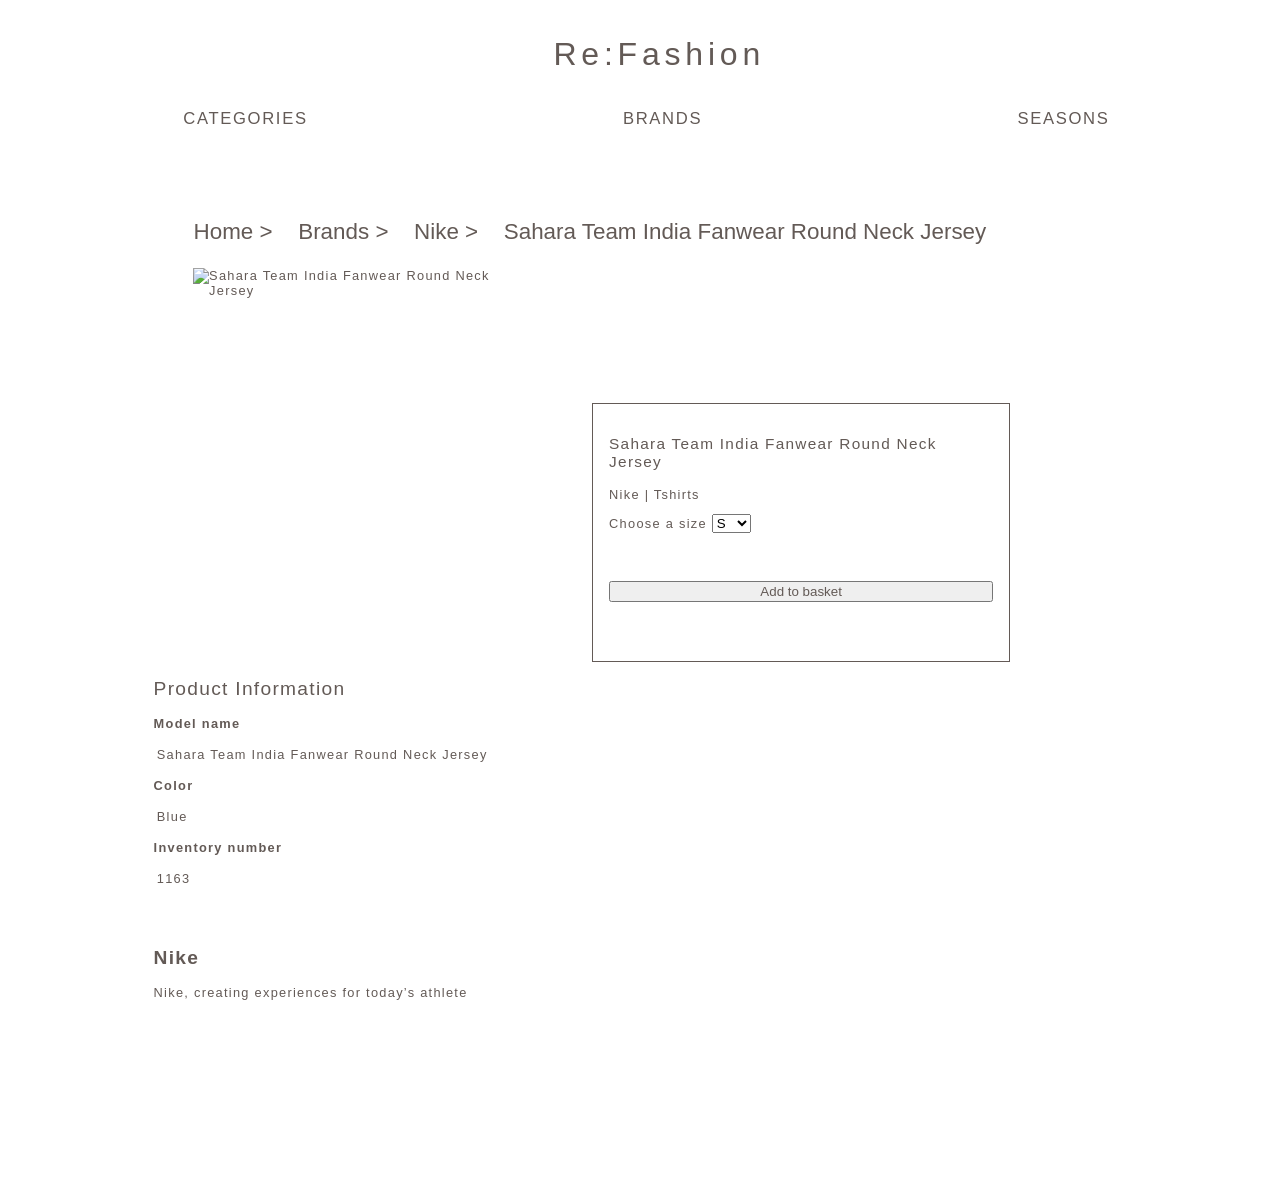
==== product.html @ 5f1928b3 "W mornin code" ====
<!DOCTYPE html>
<html lang="en">
  <head>
    <meta charset="UTF-8" />
    <meta name="viewport" content="width=device-width, initial-scale=1.0" />
    <title>Some Product</title>
    <link rel="stylesheet" href="css/base.css" />
    <link rel="stylesheet" href="css/style.css" />
  </head>
  <body class="product">
    <header class="mainNav">
      <h1>Re:Fashion</h1>
      <nav>
        <a href="#">Categories</a>
        <a href="category.html">Brands</a>
        <a href="#">Seasons</a>
      </nav>
    </header>
    <main>
      <ol class="breadcrumbs">
        <li><a href="index.html">Home > </a></li>
        <li><a href="category.html">Brands > </a></li>
        <li><a href="productlist.html">Nike > </a></li>
        <li><a href="#"> Sahara Team India Fanwear Round Neck Jersey</a></li>
      </ol>
      <div class="grid">
        <img
          src="https://kea-alt-del.dk/t7/images/webp/1000/1163.webp"
          alt="Sahara Team India Fanwear Round Neck Jersey"
        />
        <section class="purchaseBox">
          <h3>Sahara Team India Fanwear Round Neck Jersey</h3>
          <p>Nike | Tshirts</p>
          <form>
            <label
              >Choose a size
              <select name="size">
                <option>S</option>
                <option>M</option>
                <option>L</option>
                <option>XL</option>
              </select>
            </label>
            <button>Add to basket</button>
          </form>
        </section>
      </div>
      <section class="info">
        <h2>Product Information</h2>
        <dl>
          <dt>Model name</dt>
          <dd>Sahara Team India Fanwear Round Neck Jersey</dd>
          <dt>Color</dt>
          <dd>Blue</dd>
          <dt>Inventory number</dt>
          <dd>1163</dd>
        </dl>
        <h1>Nike</h1>
        <p>Nike, creating experiences for today’s athlete</p>
      </section>
    </main>
  </body>
</html>
---- css/base.css ----
body {
  margin: 0;
}

html {
  scroll-behavior: smooth;
}

.mainNav {
  font-family: neue-haas-grotesk-display, sans-serif;
  font-weight: 300;
  font-style: normal;
  letter-spacing: 0.1em;
  text-decoration: none;
  font-size: 1.3vw;
  color: #635a56;
  margin-left: 3vw;
}

.mainNav h1 {
  font-weight: 500;
  font-style: normal;
  letter-spacing: 0.15em;
  line-height: 5.2vw;
  text-decoration: none;
  font-size: 2.5vw;
  color: #635a56;
  display: block;
  text-align: center;
}

.mainNav nav {
  display: flex;
  flex-direction: row;
  justify-content: space-around;
}

.mainNav a {
  text-decoration: none;
  text-transform: uppercase;
  margin-right: 2vw;
  color: #635a56;
}

main {
  margin-left: 12vw;
  margin-top: 10vh;
  margin-bottom: 20vh;
}

main ol {
  list-style: none;
  display: flex;
  flex-wrap: wrap;
  gap: 2vw;
  font-size: 1.4rem;
}

main a {
  text-sdecoration: none;
  color: #635a56;
  font-family: neue-haas-grotesk-display, sans-serif;
  font-weight: 300;
  font-style: normal;
  letter-spacing: 0em;
}

.breadcrumbs a {
  text-decoration: none;
  color: #635a56;
  font-family: neue-haas-grotesk-display, sans-serif;
  font-weight: 300;
  font-style: normal;
  letter-spacing: 0em;
}

.purchaseBox {
  display: block;
  width: 30vw;
  height: 25vh;
  border: #635a56;
  border-width: 1px;
  border-style: solid;
  padding: 1rem;
  margin-top: 15vh;
  font-family: neue-haas-grotesk-display, sans-serif;
  font-weight: 300;
  font-style: normal;
  color: #635a56;
}
.info {
  font-family: neue-haas-grotesk-display, sans-serif;
  font-weight: 300;
  color: #635a56;
}

.purchaseBox form label {
  gap: 1rem;
}
.purchaseBox button {
  display: block;
  margin-top: 3rem;
  width: 100%;
  color: #635a56;
}

img {
  width: 25vw;
}

.grid {
  display: flex;
  width: 70vw;
  flex-direction: row;
  justify-content: space-around;
}

dt {
  font-weight: 600;
}

dd {
  padding: 1rem;
  margin-left: -1vw;
}

.info h1 {
  margin-top: 5vh;
}

.grid2 {
  display: grid;
  grid-template-columns: 1fr 1fr;
  grid-template-rows: auto;
}

.grid2 a {
  display: inline-block;
  border-style: solid;
  border-width: 1px;
  width: 30vw;
  padding: 7vh;
  text-decoration: none;
  text-align: center;
  font-size: 1.5vw;
}
---- css/style.css ----
.grid1 {
  display: grid;
  grid-template-columns: 1fr 1fr 1fr;
  grid-row-gap: 6vh;
}

main h2 {
  font-weight: 300;
  font-style: normal;
  font-size: 1.5vw;
  color: #635a56;
  display: block;
}

main h3 {
  font-weight: 400;
  font-style: normal;
  font-size: 1.2vw;
  color: #635a56;
  display: block;
}

main {
  font-family: neue-haas-grotesk-display, sans-serif;
  font-weight: 300;
  font-style: normal;
  letter-spacing: 0.1em;
  text-decoration: none;
  font-size: 1vw;
  color: #635a56;
}

.productlist article {
  display: flex;
  flex-direction: column;
}
.productlist article.soldOut img {
  opacity: 0.5;
}
.productlist article.soldOut::before {
  content: "Sold Out";
  position: absolute;
  background: var(--color);
  color: var(--background-color);
  padding: 1rem;
}
.productlist article .discounted,
.productlist article .price span {
  display: none;
}
.productlist article.onSale .discounted {
  display: flex;
  justify-content: space-around;
  width: 15vw;
  position: relative;
  margin-top: -6vh;
  margin-left: 10vw;
}

.productlist article.onSale .price span {
  display: initial;
}

.productlist article {
  margin-bottom: 1rem;
}
.discounted p:last-child {
  background: #635a56;
  color: #fff;
  padding: 0.5rem;
  margin-top: 1vh;
}

main a {
  margin-top: 4vh;
  text-decoration: underline;
}

.smallProduct img {
  width: 20vw;
}
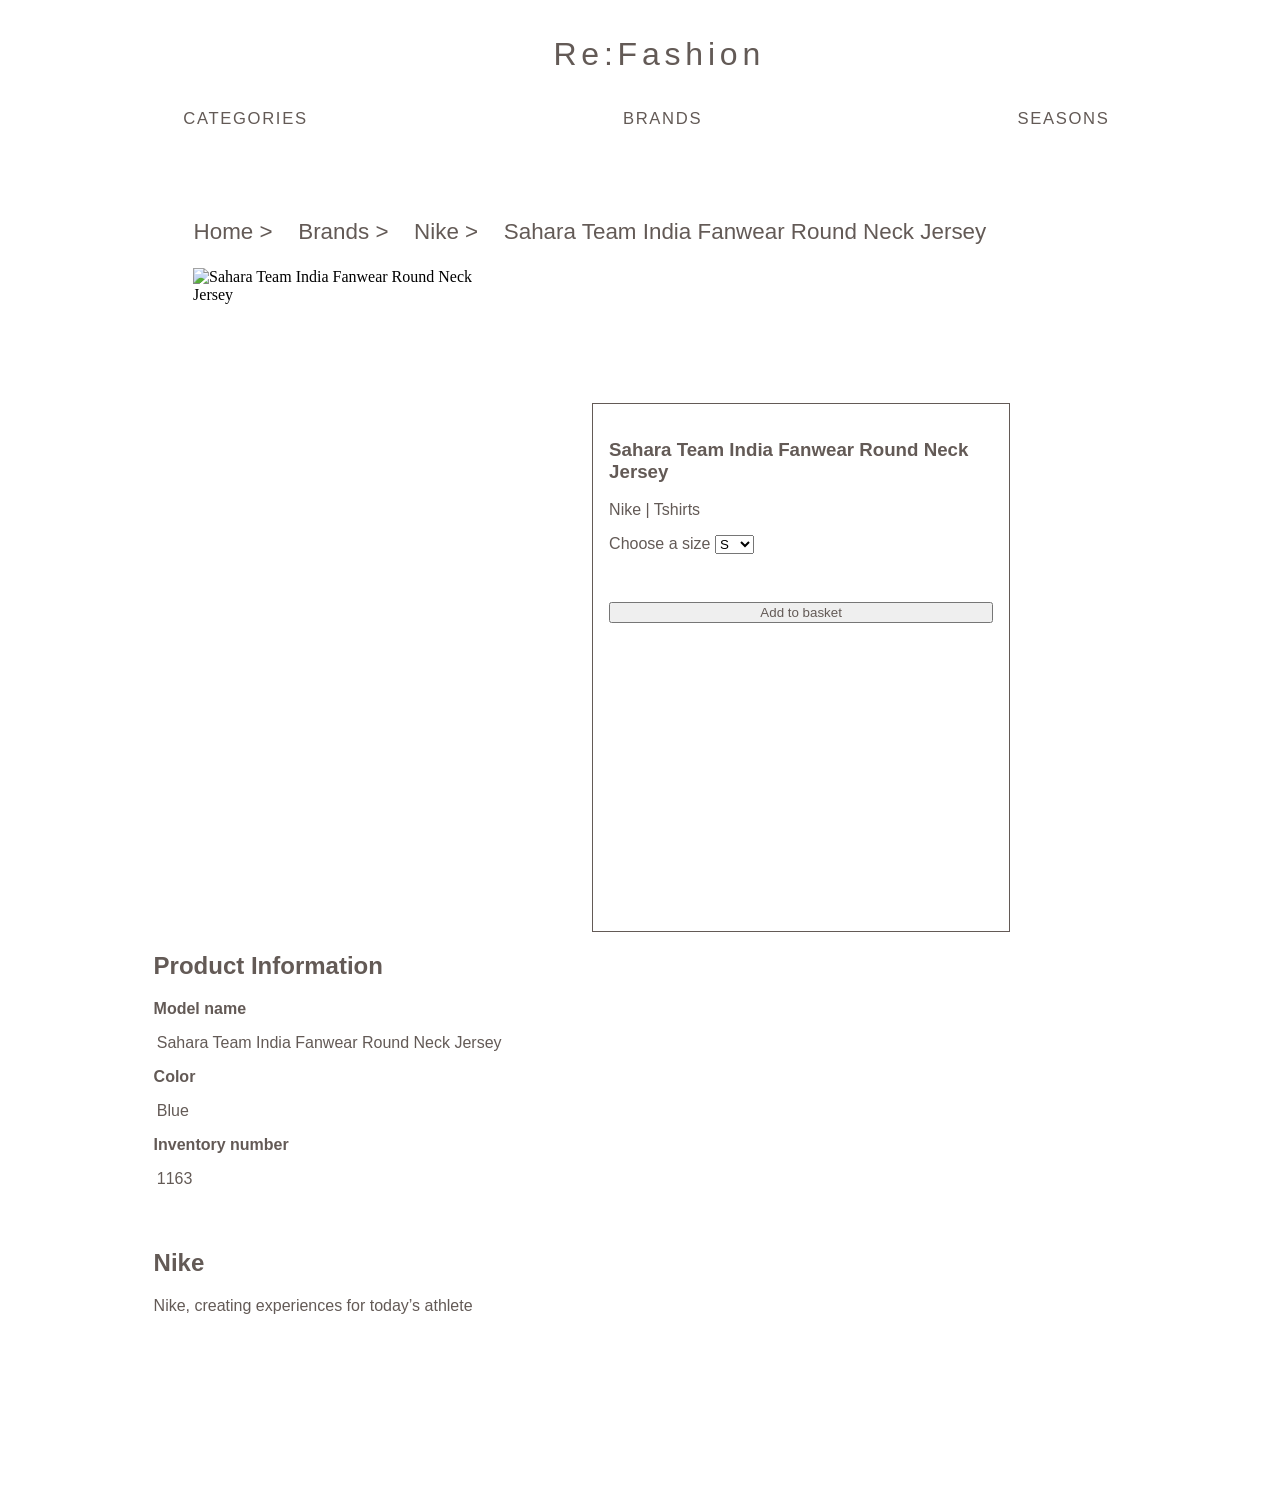
==== commit 25ea7425: "saturday" ====
--- a/product.html
+++ b/product.html
@@ -5,7 +5,6 @@
     <meta name="viewport" content="width=device-width, initial-scale=1.0" />
     <title>Some Product</title>
     <link rel="stylesheet" href="css/base.css" />
-    <link rel="stylesheet" href="css/style.css" />
   </head>
   <body class="product">
     <header class="mainNav">
@@ -20,11 +19,14 @@
       <ol class="breadcrumbs">
         <li><a href="index.html">Home > </a></li>
         <li><a href="category.html">Brands > </a></li>
-        <li><a href="productlist.html">Nike > </a></li>
-        <li><a href="#"> Sahara Team India Fanwear Round Neck Jersey</a></li>
+        <li class="brand"><a href="productlist.html">Nike > </a></li>
+        <li class="productname">
+          <a href="#"> Sahara Team India Fanwear Round Neck Jersey</a>
+        </li>
       </ol>
       <div class="grid">
         <img
+          class="productimage"
           src="https://kea-alt-del.dk/t7/images/webp/1000/1163.webp"
           alt="Sahara Team India Fanwear Round Neck Jersey"
         />
@@ -59,5 +61,6 @@
         <p>Nike, creating experiences for today’s athlete</p>
       </section>
     </main>
+    <script src="product.js"></script>
   </body>
 </html>
--- a/css/base.css
+++ b/css/base.css
@@ -18,6 +18,7 @@
 }
 
 .mainNav h1 {
+  font-family: neue-haas-grotesk-display, sans-serif;
   font-weight: 500;
   font-style: normal;
   letter-spacing: 0.15em;
@@ -40,6 +41,7 @@
   text-transform: uppercase;
   margin-right: 2vw;
   color: #635a56;
+  font-family: neue-haas-grotesk-display, sans-serif;
 }
 
 main {
@@ -57,7 +59,7 @@
 }
 
 main a {
-  text-sdecoration: none;
+  text-decoration: none;
   color: #635a56;
   font-family: neue-haas-grotesk-display, sans-serif;
   font-weight: 300;
@@ -77,7 +79,7 @@
 .purchaseBox {
   display: block;
   width: 30vw;
-  height: 25vh;
+  height: 55vh;
   border: #635a56;
   border-width: 1px;
   border-style: solid;
